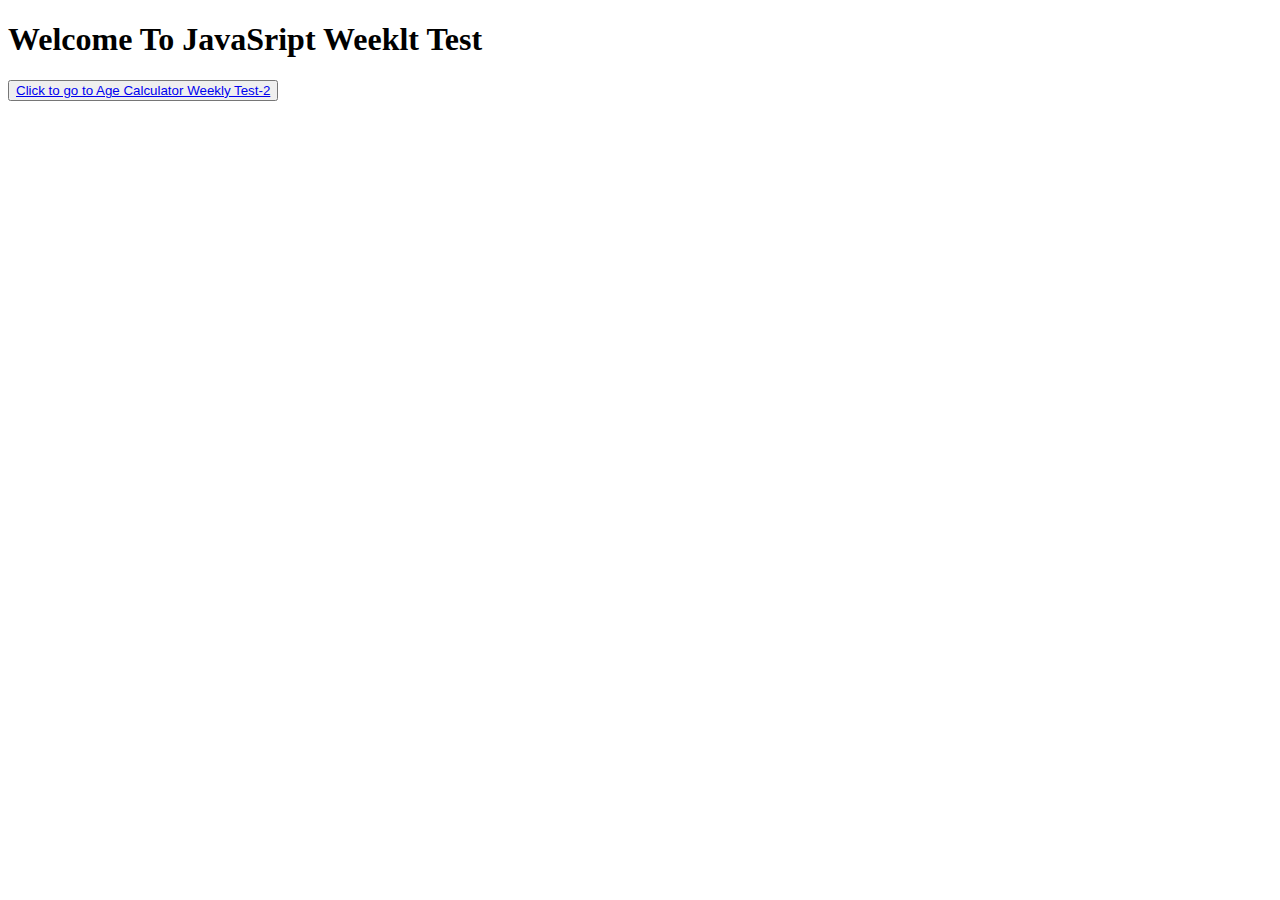
==== JavaScript Weekly Test/index.html @ 9310102a "added javaScript first project age calculaton" ====
<!DOCTYPE html>
<html lang="en">
<head>
    <meta charset="UTF-8">
    <meta name="viewport" content="width=device-width, initial-scale=1.0">
    <title>JavaSript Weeklt Test</title>
</head>
<body>
    <h1>Welcome To JavaSript Weeklt Test</h1>
    <button><a href="./Age_Calculator/index.html">Click to go to Age Calculator Weekly Test-2 </a></button><br>
</body>
</html>
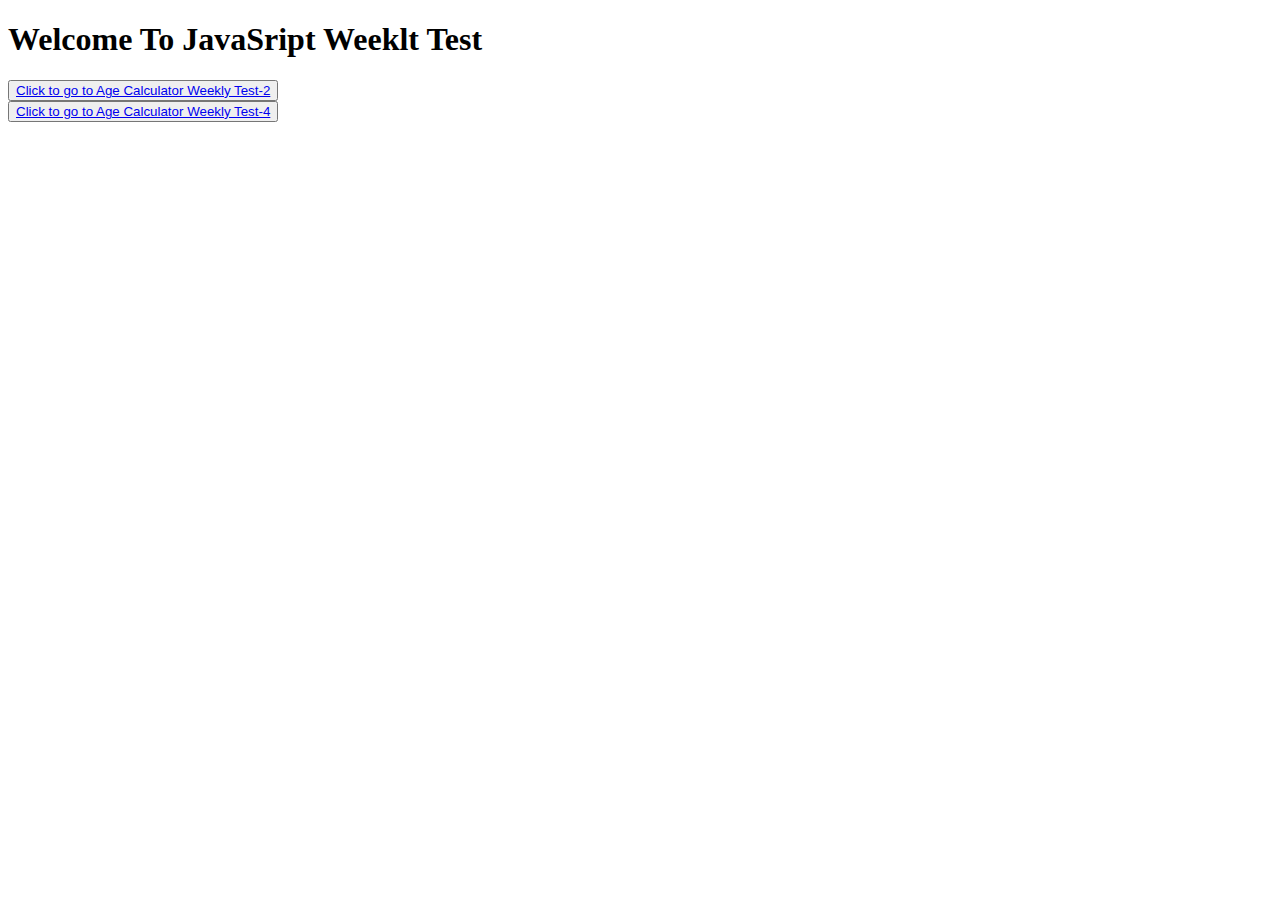
==== commit 2494c218: "added new test assignment" ====
--- a/JavaScript Weekly Test/index.html
+++ b/JavaScript Weekly Test/index.html
@@ -8,5 +8,6 @@
 <body>
     <h1>Welcome To JavaSript Weeklt Test</h1>
     <button><a href="./Age_Calculator/index.html">Click to go to Age Calculator Weekly Test-2 </a></button><br>
+    <button><a href="./PhoneHunting/index.html">Click to go to Age Calculator Weekly Test-4 </a></button><br>
 </body>
 </html>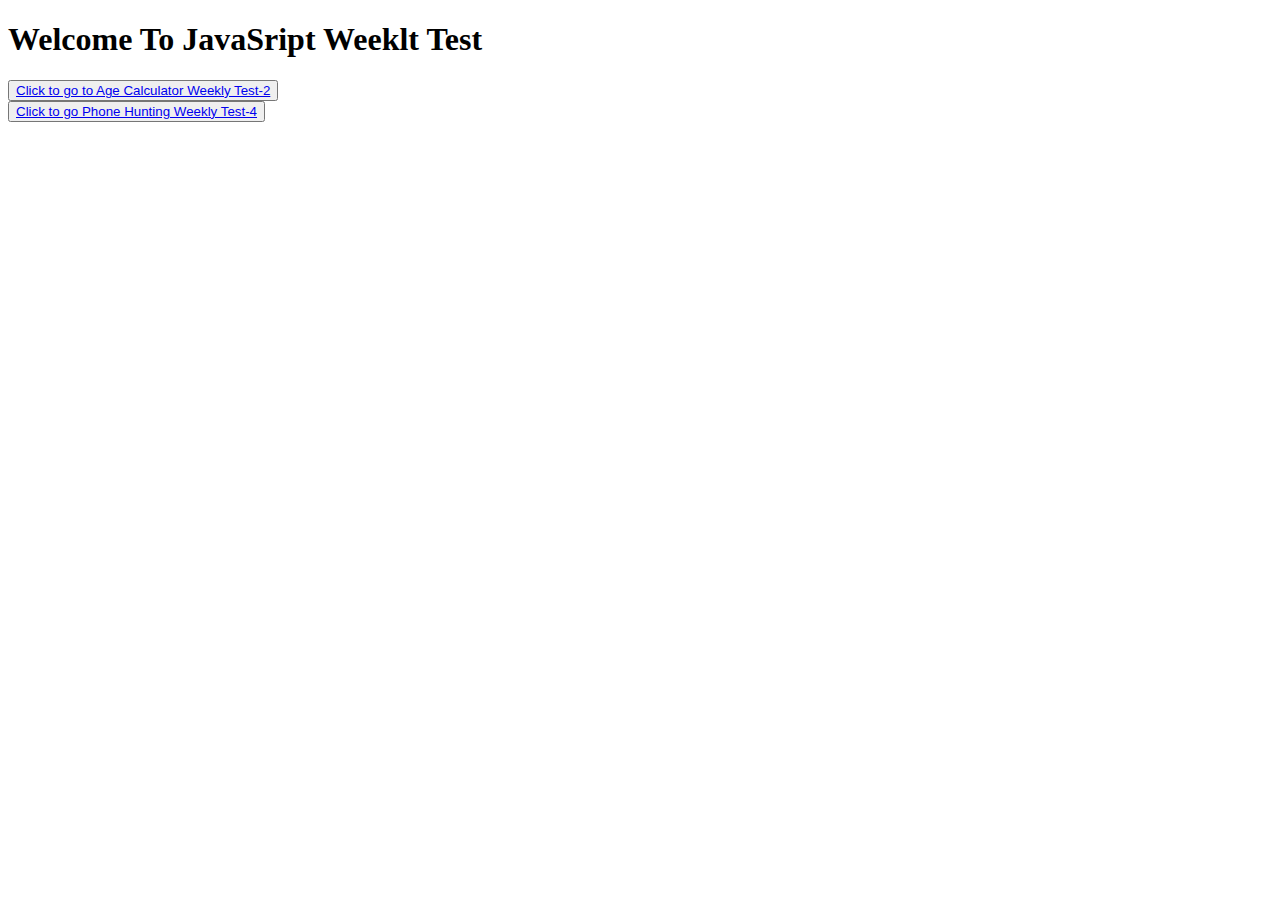
==== commit 81ce3ca5: "update readme file" ====
--- a/JavaScript Weekly Test/index.html
+++ b/JavaScript Weekly Test/index.html
@@ -8,6 +8,6 @@
 <body>
     <h1>Welcome To JavaSript Weeklt Test</h1>
     <button><a href="./Age_Calculator/index.html">Click to go to Age Calculator Weekly Test-2 </a></button><br>
-    <button><a href="./PhoneHunting/index.html">Click to go to Age Calculator Weekly Test-4 </a></button><br>
+    <button><a href="./PhoneHunting/index.html">Click to go Phone Hunting Weekly Test-4 </a></button><br>
 </body>
 </html>